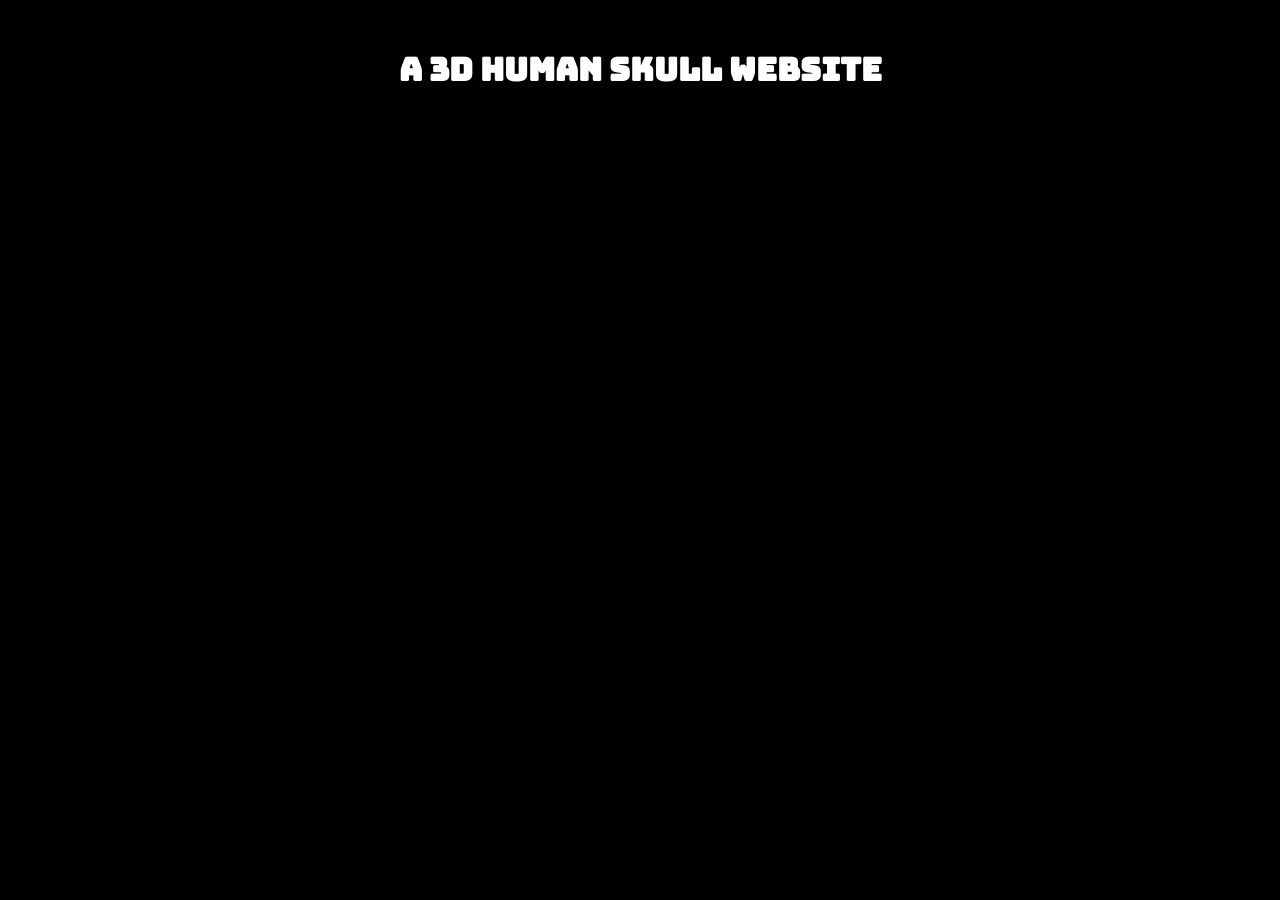
==== index.html @ 0d099d66 "First commit it's so fun to make 3d website" ====
<!DOCTYPE html>
<html lang="en">
<head>
    <meta charset="UTF-8">
    <meta name="viewport" content="width=device-width, initial-scale=1.0">
    <title>3d Human Skull</title>
    <link rel="stylesheet" href="style.css">
</head>
<body>
    <header>
        <h1>A 3d Human Skull Website</h1>
    </header>

    <main>
        <div id="human-skull">
            
        </div>
    </main>

    <script type="module" src="main.js"></script>
</body>
</html>
---- style.css ----
@font-face {
    font-family: bungee;
    src: url(Bungee-font/Bungee-Regular.ttf);
}

body{
    margin: 0;
    padding: 0;
    background: black;
    font-family: bungee;
}

header{
    margin-top: 3rem;
    text-align: center;
    color: white;
}

h1{
    font-size: 2rem;
    margin-top: 20px;
}

#human-skull canvas{
    width: 100vw !important;
    height: 100vh !important;
    position: absolute;
    top: 0;
    left: 0;
}
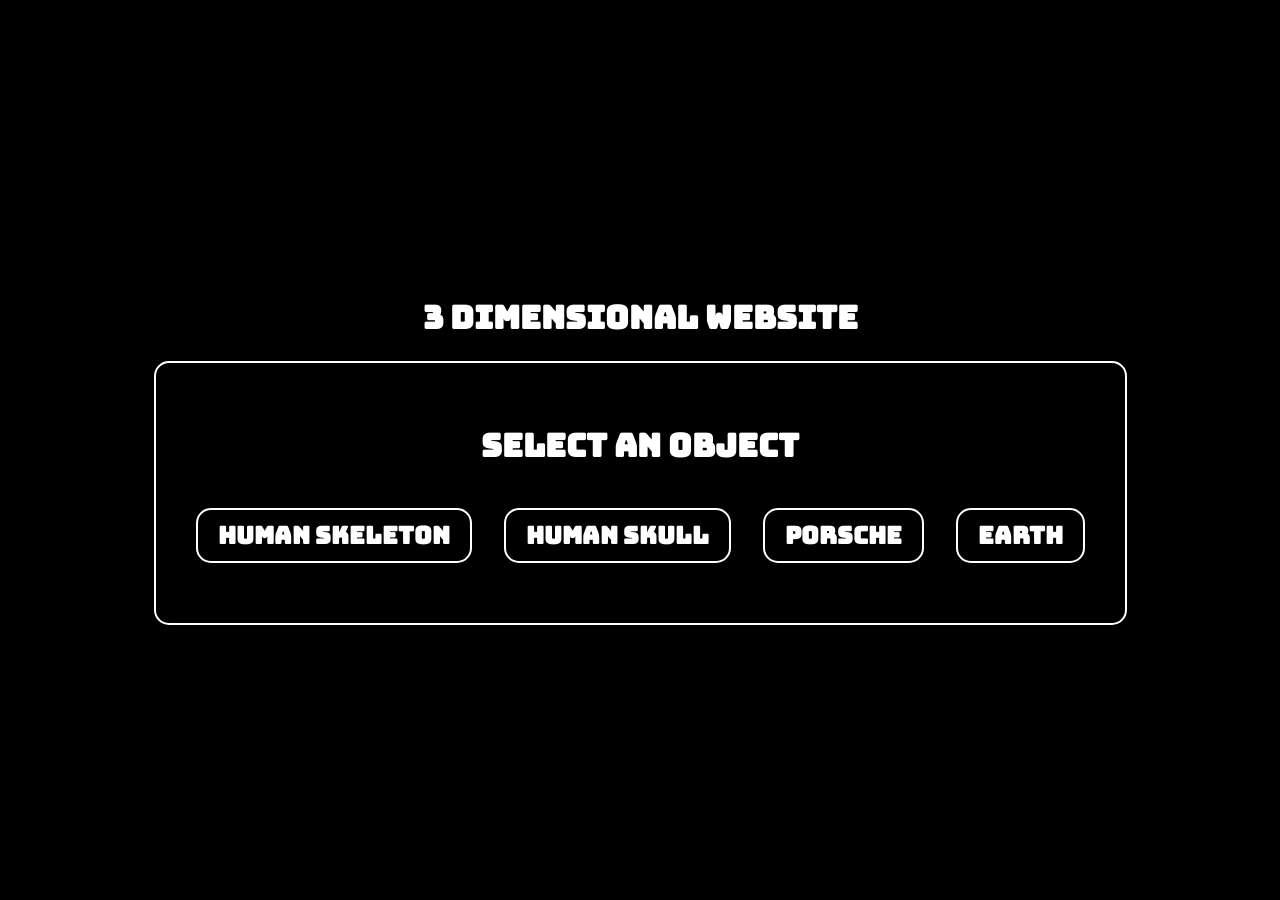
==== commit 35ebe9c5: "Added skull, earth, porsche and skeleton 3d model with  space based background in each model backgro" ====
--- a/index.html
+++ b/index.html
@@ -3,20 +3,86 @@
 <head>
     <meta charset="UTF-8">
     <meta name="viewport" content="width=device-width, initial-scale=1.0">
-    <title>3d Human Skull</title>
-    <link rel="stylesheet" href="style.css">
+    <title>3D Website</title>
+    <style>
+    @font-face {
+        font-family: bungee;
+        src: url(Bungee-font/Bungee-Regular.ttf);
+    }
+
+    body{
+        display: flex;
+        justify-content: center;
+        align-items: center;
+        height: 100vh;
+        margin: 0;
+        padding: 0;
+        background: black;
+        font-family: bungee;
+        color: white;
+        flex-direction: column;
+    }
+
+    header{
+        text-align: center;
+    }
+
+    .select{
+        display: flex;
+        flex-direction: column;
+        justify-content: center;
+        align-items: center;
+        border: 2px solid white;
+        padding: 40px;
+        border-radius: 15px;
+    }
+
+    .options{
+        display: flex;
+        justify-content: center;
+        align-items: center;
+        gap: 2rem;
+    }
+
+    .options h2{
+        cursor: pointer;
+        transition: 0.3s ease;
+        border: 2px solid white;
+        border-radius: 15px;
+        padding: 10px 20px;
+    }
+
+    a{
+        text-decoration: none;
+        color: white;
+    }
+    </style>
 </head>
 <body>
     <header>
-        <h1>A 3d Human Skull Website</h1>
+        <h1>3 Dimensional Website</h1>
     </header>
 
     <main>
-        <div id="human-skull">
+        <div class="select">
+            <h1>Select An Object</h1>
+            <div class="options">
+                <h2>
+                    <a href="skeleton.html">Human Skeleton</a>
+                </h2>
+
+                <h2>
+                    <a href="skull.html">Human Skull</a>
+                </h2>
+                <h2>
+                    <a href="porsche.html">Porsche</a>
+                </h2>
+                <h2>
+                    <a href="earth.html">Earth</a>
+                </h2>
+            </div>
             
         </div>
     </main>
-
-    <script type="module" src="main.js"></script>
 </body>
 </html>
